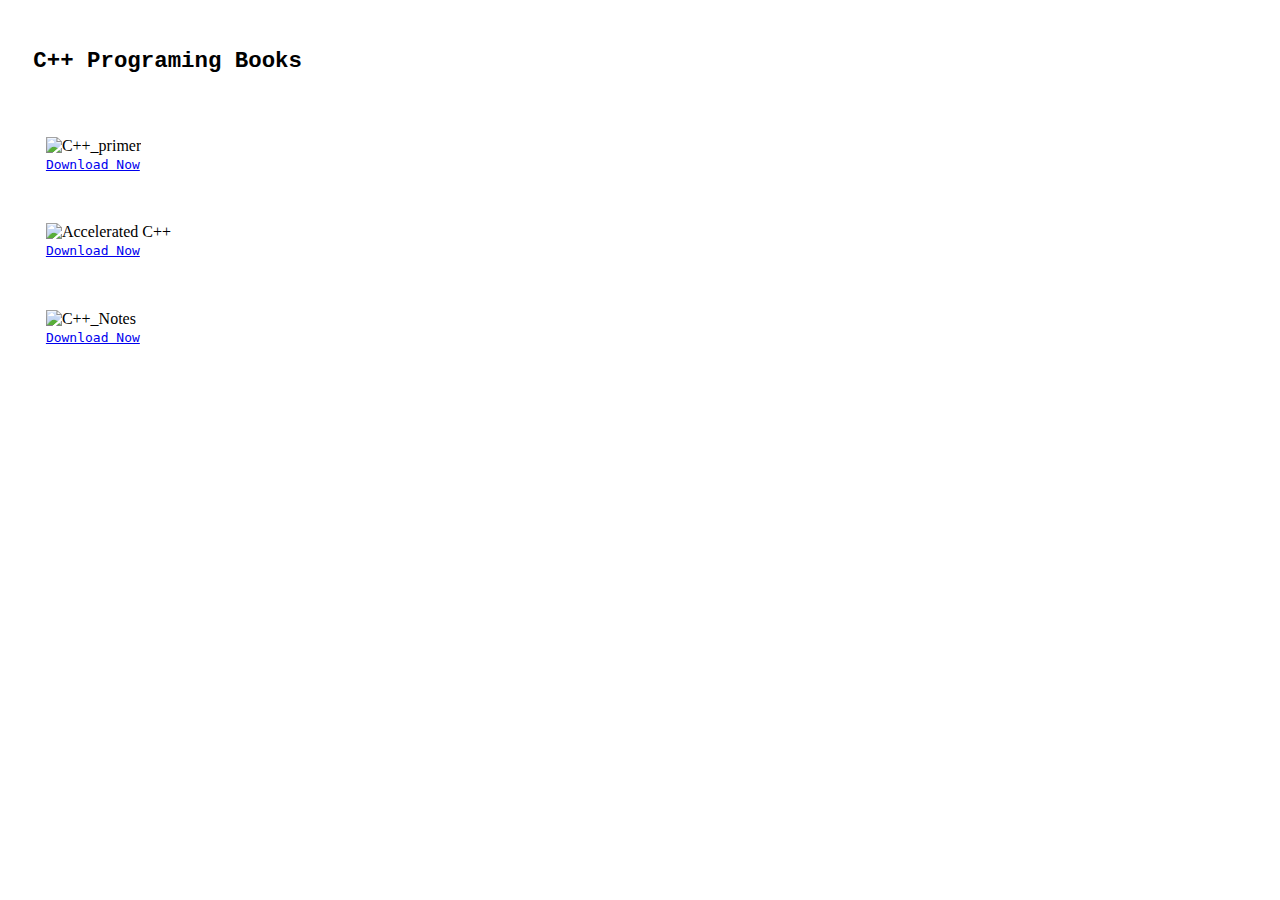
==== C++_books.html @ e4a084a7 "C++_Book Page" ====
<!doctype html>
<html lang="en">

<head>
    <!-- Required meta tags -->
    <meta charset="utf-8">
    <meta name="viewport" content="width=device-width, initial-scale=1">

    <!-- Bootstrap CSS -->
    <link href="https://cdn.jsdelivr.net/npm/bootstrap@5.1.3/dist/css/bootstrap.min.css" rel="stylesheet"
        integrity="sha384-1BmE4kWBq78iYhFldvKuhfTAU6auU8tT94WrHftjDbrCEXSU1oBoqyl2QvZ6jIW3" crossorigin="anonymous">

    <title>C++ BOOKS</title>
</head>

<body>

    <h3 style="font-family: 'Courier New', Courier, monospace; padding: 2% 2%; font-weight: bold; font-size: 1.4rem;">
        C++
        Programing Books</h3>

    <div class="row container-fluid">

        <div class="card" style="width: 15rem; margin: 2% 2%; padding: 1% 1%;">
            <img src="C++_primer.PNG" style="height: fit-content;" class="card-img-top" alt="C++_primer">
            <div class="card-body my-3 ">
                <!-- <h5 class="card-title" style="font-family: monospace;">C++ Primer </h5> -->
                <!-- <p class="card-text">Some quick example text to build on the card title and make up the bulk of the card's content.</p> -->
                <a href="https://drive.google.com/file/d/1ZwUo6BZq_357gsYwP7fIusBErDyur9MB/view?usp=sharing"
                    class="btn btn-primary" style="font-family: monospace;" target="_blank">Download Now</a>
            </div>

        </div>
        <div class="card" style="width: 15rem; margin: 2% 2%; padding: 1% 1%;">
            <img src="Accelerated C++.PNG" class="card-img-top" alt="Accelerated C++">
            <div class="card-body my-3 ">
                <!-- <h5 class="card-title" style="font-family: monospace;">Accelerated C++ </h5> -->
                <!-- <p class="card-text">Some quick example text to build on the card title and make up the bulk of the card's content.</p> -->
                <a href="https://drive.google.com/file/d/1_zwKU668Y0GnM472aNMZ1y8TBOO3fB7B/view?usp=sharing"
                    class="btn btn-primary" style="font-family: monospace;" target="_blank">Download Now</a>
            </div>

        </div>
        <div class="card" style="width: 15rem; margin: 2% 2%; padding: 1% 1%;">
            <img src="C++_Notes.PNG" class="card-img-top" alt="C++_Notes">
            <div class="card-body my-3 ">
                <!-- <h5 class="card-title" style="font-family: monospace;">C++ Notes for Professionals</h5> -->
                <!-- <p class="card-text">Some quick example text to build on the card title and make up the bulk of the card's content.</p> -->
                <a href="https://drive.google.com/file/d/1qeOdkR7geiPChrtK3S8hsiAm4CGeJNFp/view?usp=sharing"
                    class="btn btn-primary" style="font-family: monospace;" target="_blank">Download Now</a>
            </div>

        </div>
       


    </div>



    <!-- Optional JavaScript; choose one of the two! -->

    <!-- Option 1: Bootstrap Bundle with Popper -->
    <script src="https://cdn.jsdelivr.net/npm/bootstrap@5.1.3/dist/js/bootstrap.bundle.min.js"
        integrity="sha384-ka7Sk0Gln4gmtz2MlQnikT1wXgYsOg+OMhuP+IlRH9sENBO0LRn5q+8nbTov4+1p"
        crossorigin="anonymous"></script>

    <!-- Option 2: Separate Popper and Bootstrap JS -->
    <!--
    <script src="https://cdn.jsdelivr.net/npm/@popperjs/core@2.10.2/dist/umd/popper.min.js" integrity="sha384-7+zCNj/IqJ95wo16oMtfsKbZ9ccEh31eOz1HGyDuCQ6wgnyJNSYdrPa03rtR1zdB" crossorigin="anonymous"></script>
    <script src="https://cdn.jsdelivr.net/npm/bootstrap@5.1.3/dist/js/bootstrap.min.js" integrity="sha384-QJHtvGhmr9XOIpI6YVutG+2QOK9T+ZnN4kzFN1RtK3zEFEIsxhlmWl5/YESvpZ13" crossorigin="anonymous"></script>
    -->
</body>

</html>
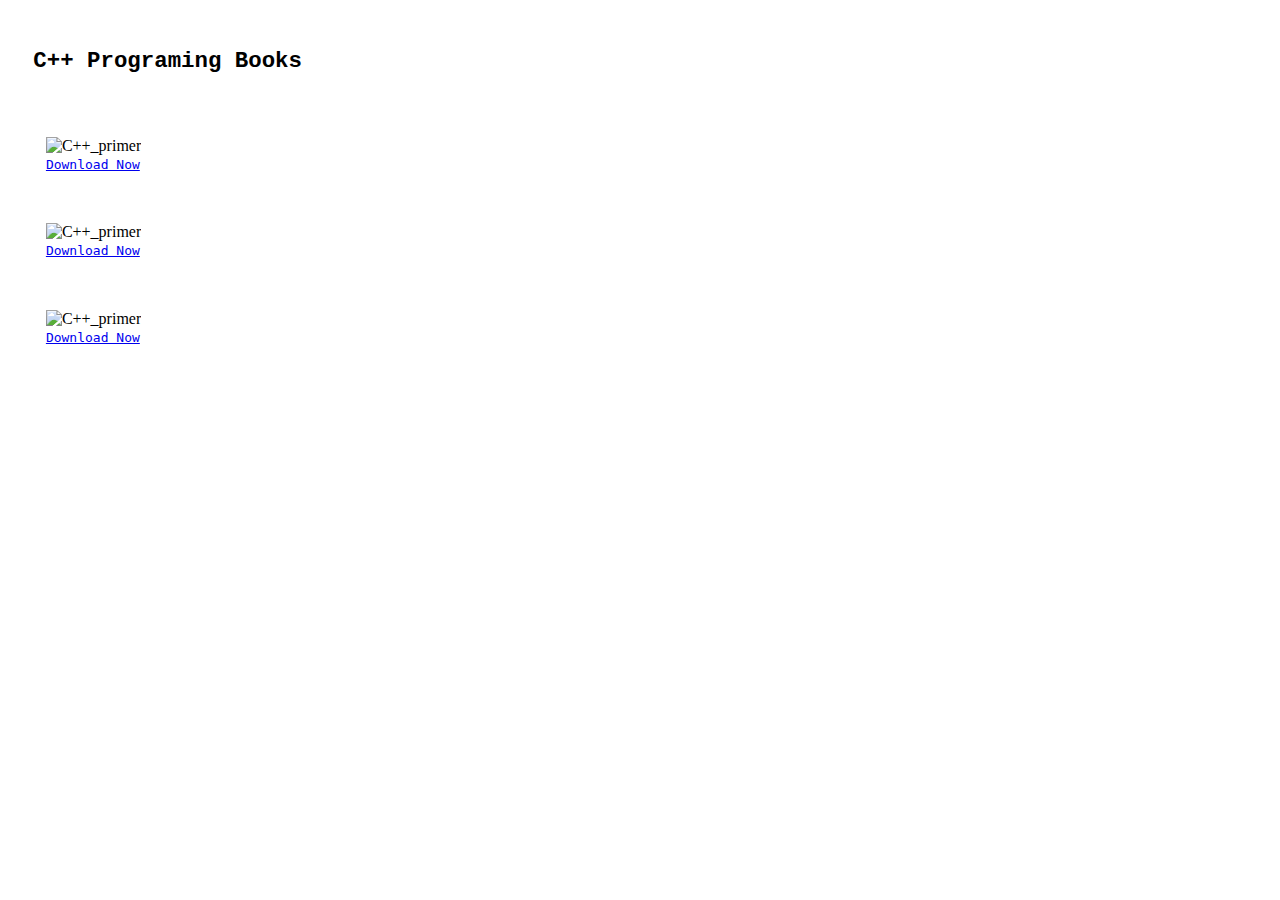
==== commit 6de1d8ae: "c++_BOOKS JS IMPLEMENTED CODE" ====
--- a/C++_books.html
+++ b/C++_books.html
@@ -19,45 +19,12 @@
         C++
         Programing Books</h3>
 
-    <div class="row container-fluid">
+    <div id="newBookCard" class="row container-fluid">
+        <!-- <div id="newBookCard"> </div> -->
 
-        <div class="card" style="width: 15rem; margin: 2% 2%; padding: 1% 1%;">
-            <img src="C++_primer.PNG" style="height: fit-content;" class="card-img-top" alt="C++_primer">
-            <div class="card-body my-3 ">
-                <!-- <h5 class="card-title" style="font-family: monospace;">C++ Primer </h5> -->
-                <!-- <p class="card-text">Some quick example text to build on the card title and make up the bulk of the card's content.</p> -->
-                <a href="https://drive.google.com/file/d/1ZwUo6BZq_357gsYwP7fIusBErDyur9MB/view?usp=sharing"
-                    class="btn btn-primary" style="font-family: monospace;" target="_blank">Download Now</a>
-            </div>
-
-        </div>
-        <div class="card" style="width: 15rem; margin: 2% 2%; padding: 1% 1%;">
-            <img src="Accelerated C++.PNG" class="card-img-top" alt="Accelerated C++">
-            <div class="card-body my-3 ">
-                <!-- <h5 class="card-title" style="font-family: monospace;">Accelerated C++ </h5> -->
-                <!-- <p class="card-text">Some quick example text to build on the card title and make up the bulk of the card's content.</p> -->
-                <a href="https://drive.google.com/file/d/1_zwKU668Y0GnM472aNMZ1y8TBOO3fB7B/view?usp=sharing"
-                    class="btn btn-primary" style="font-family: monospace;" target="_blank">Download Now</a>
-            </div>
-
-        </div>
-        <div class="card" style="width: 15rem; margin: 2% 2%; padding: 1% 1%;">
-            <img src="C++_Notes.PNG" class="card-img-top" alt="C++_Notes">
-            <div class="card-body my-3 ">
-                <!-- <h5 class="card-title" style="font-family: monospace;">C++ Notes for Professionals</h5> -->
-                <!-- <p class="card-text">Some quick example text to build on the card title and make up the bulk of the card's content.</p> -->
-                <a href="https://drive.google.com/file/d/1qeOdkR7geiPChrtK3S8hsiAm4CGeJNFp/view?usp=sharing"
-                    class="btn btn-primary" style="font-family: monospace;" target="_blank">Download Now</a>
-            </div>
-
-        </div>
-       
 
 
     </div>
-
-
-
     <!-- Optional JavaScript; choose one of the two! -->
 
     <!-- Option 1: Bootstrap Bundle with Popper -->
@@ -67,9 +34,30 @@
 
     <!-- Option 2: Separate Popper and Bootstrap JS -->
     <!--
-    <script src="https://cdn.jsdelivr.net/npm/@popperjs/core@2.10.2/dist/umd/popper.min.js" integrity="sha384-7+zCNj/IqJ95wo16oMtfsKbZ9ccEh31eOz1HGyDuCQ6wgnyJNSYdrPa03rtR1zdB" crossorigin="anonymous"></script>
-    <script src="https://cdn.jsdelivr.net/npm/bootstrap@5.1.3/dist/js/bootstrap.min.js" integrity="sha384-QJHtvGhmr9XOIpI6YVutG+2QOK9T+ZnN4kzFN1RtK3zEFEIsxhlmWl5/YESvpZ13" crossorigin="anonymous"></script>
+        <script src="https://cdn.jsdelivr.net/npm/@popperjs/core@2.10.2/dist/umd/popper.min.js" integrity="sha384-7+zCNj/IqJ95wo16oMtfsKbZ9ccEh31eOz1HGyDuCQ6wgnyJNSYdrPa03rtR1zdB" crossorigin="anonymous"></script>
+        <script src="https://cdn.jsdelivr.net/npm/bootstrap@5.1.3/dist/js/bootstrap.min.js" integrity="sha384-QJHtvGhmr9XOIpI6YVutG+2QOK9T+ZnN4kzFN1RtK3zEFEIsxhlmWl5/YESvpZ13" crossorigin="anonymous"></script>
     -->
 </body>
+<script>
+    let imageLink = ['Accelerated C++.PNG', 'C++_Notes.PNG', 'C++_primer.PNG'];
+    let driveLink = ['https://drive.google.com/file/d/1_zwKU668Y0GnM472aNMZ1y8TBOO3fB7B/view?usp=sharing', 'https://drive.google.com/file/d/1qeOdkR7geiPChrtK3S8hsiAm4CGeJNFp/view?usp=sharing', 'https://drive.google.com/file/d/1ZwUo6BZq_357gsYwP7fIusBErDyur9MB/view?usp=sharing'];
+
+    imageLink.forEach(function (element, index) {
+        let newBookCard = document.getElementById("newBookCard");
+        newBookCard.innerHTML += `
+    
+    <div class="card" style="width: 15rem; margin: 2% 2%; padding: 1% 1%;">
+        <img src="${element}" style="height: 14.2rem;width: 13.5rem;" class="card-img-top" alt="C++_primer">
+        <div class="card-body my-3 ">
+            
+            <a href="${driveLink[index]}"
+                class="btn btn-primary" style="font-family: monospace;" target="_blank">Download Now</a>
+        </div>
+    
+    </div>
+    `;
+
+    })
+</script>
 
 </html>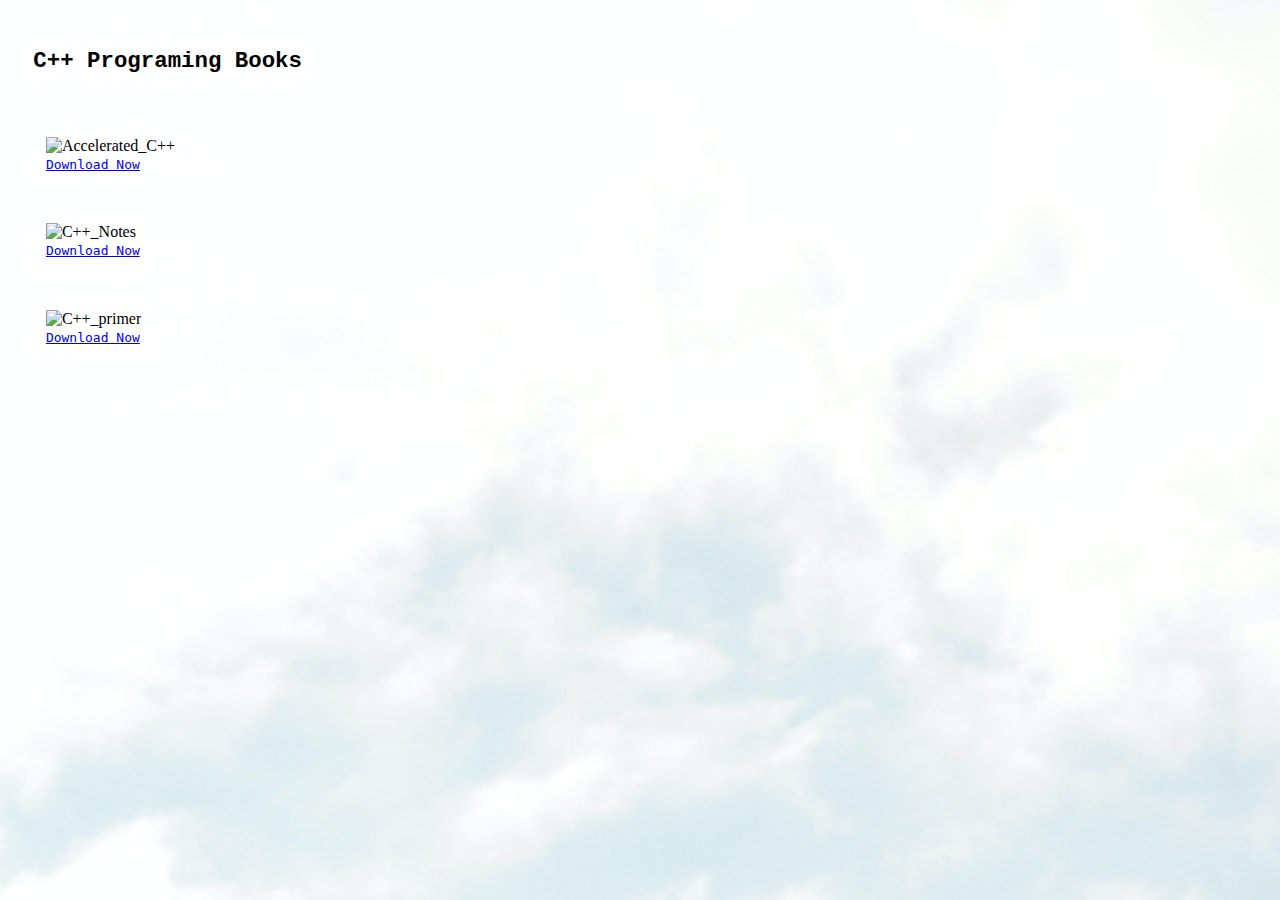
==== commit bf10b00c: "background images" ====
--- a/C++_books.html
+++ b/C++_books.html
@@ -2,18 +2,15 @@
 <html lang="en">
 
 <head>
-    <!-- Required meta tags -->
     <meta charset="utf-8">
     <meta name="viewport" content="width=device-width, initial-scale=1">
-
-    <!-- Bootstrap CSS -->
     <link href="https://cdn.jsdelivr.net/npm/bootstrap@5.1.3/dist/css/bootstrap.min.css" rel="stylesheet"
         integrity="sha384-1BmE4kWBq78iYhFldvKuhfTAU6auU8tT94WrHftjDbrCEXSU1oBoqyl2QvZ6jIW3" crossorigin="anonymous">
 
     <title>C++ BOOKS</title>
 </head>
 
-<body>
+<body style="background-image: url('bg/bg4.jpeg'); background-repeat: repeat-x;">
 
     <h3 style="font-family: 'Courier New', Courier, monospace; padding: 2% 2%; font-weight: bold; font-size: 1.4rem;">
         C++
@@ -39,7 +36,7 @@
     -->
 </body>
 <script>
-    let imageLink = ['Accelerated C++.PNG', 'C++_Notes.PNG', 'C++_primer.PNG'];
+    let imageLink = ['Accelerated_C++.PNG', 'C++_Notes.PNG', 'C++_primer.PNG'];
     let driveLink = ['https://drive.google.com/file/d/1_zwKU668Y0GnM472aNMZ1y8TBOO3fB7B/view?usp=sharing', 'https://drive.google.com/file/d/1qeOdkR7geiPChrtK3S8hsiAm4CGeJNFp/view?usp=sharing', 'https://drive.google.com/file/d/1ZwUo6BZq_357gsYwP7fIusBErDyur9MB/view?usp=sharing'];
 
     imageLink.forEach(function (element, index) {
@@ -47,7 +44,7 @@
         newBookCard.innerHTML += `
     
     <div class="card" style="width: 15rem; margin: 2% 2%; padding: 1% 1%;">
-        <img src="${element}" style="height: 14.2rem;width: 13.5rem;" class="card-img-top" alt="C++_primer">
+        <img src="${element}" style="height: 14.2rem;width: 13.5rem;" class="card-img-top" alt=${element.slice(0,element.length-4)}>
         <div class="card-body my-3 ">
             
             <a href="${driveLink[index]}"
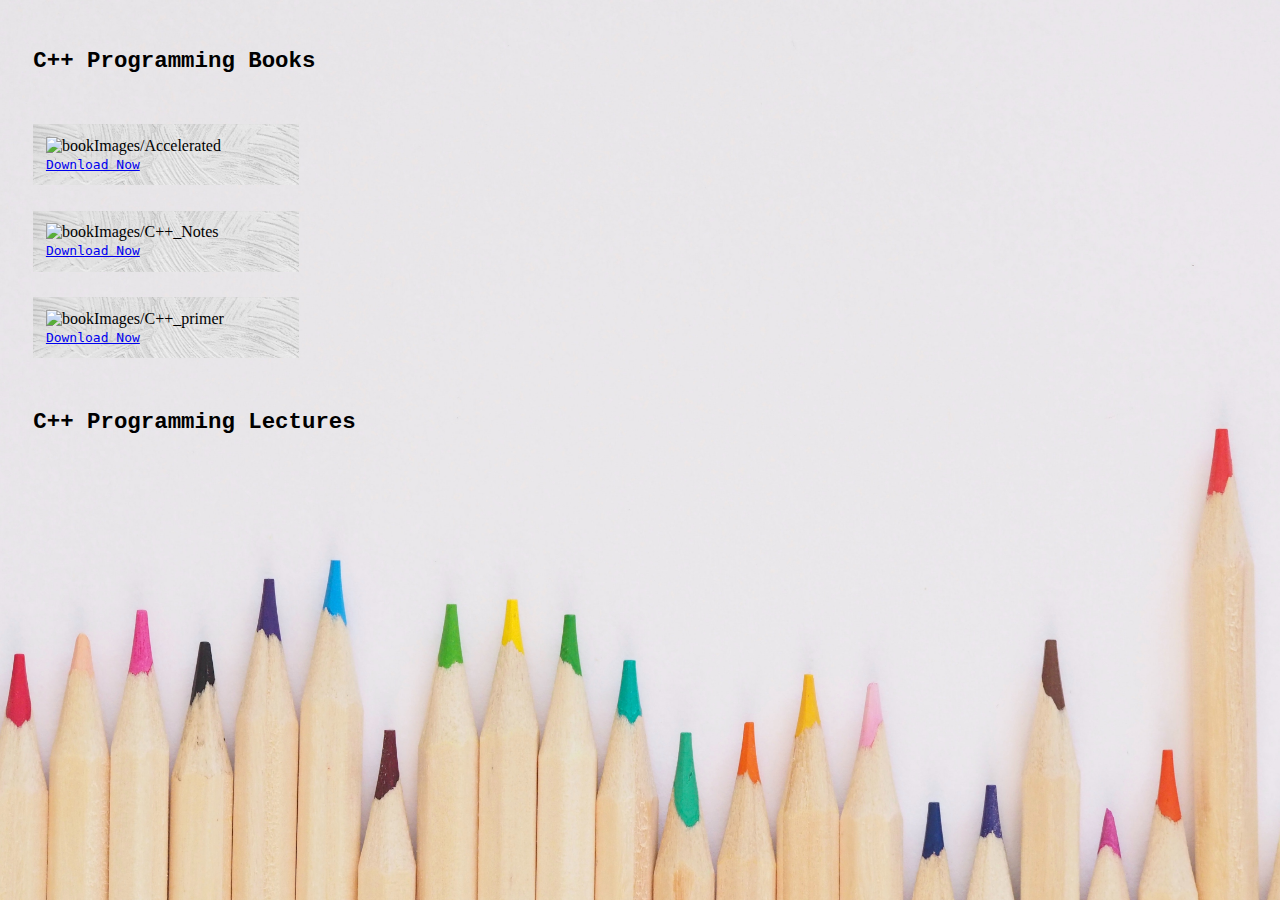
==== commit d2c7c313: "Merge branch 'master' of https://github.com/NishchhalPachouri007/JNU_SoE" ====
--- a/C++_books.html
+++ b/C++_books.html
@@ -10,17 +10,19 @@
     <title>C++ BOOKS</title>
 </head>
 
-<body style="background-image: url('bg/bg4.jpeg'); background-repeat: repeat-x;">
+<body style="background-image: url('bg/bg1.jpeg'); background-size: cover;">
 
     <h3 style="font-family: 'Courier New', Courier, monospace; padding: 2% 2%; font-weight: bold; font-size: 1.4rem;">
         C++
-        Programing Books</h3>
+        Programming Books</h3>
 
     <div id="newBookCard" class="row container-fluid">
         <!-- <div id="newBookCard"> </div> -->
-
-
-
+    </div>
+    <h3 style="font-family: 'Courier New', Courier, monospace; padding: 2% 2%; font-weight: bold; font-size: 1.4rem;">
+        C++ Programming Lectures</h3>
+    <div id="newLecCard" class="row container-fluid">
+        <!-- <div id="newLecCard"> </div> -->
     </div>
     <!-- Optional JavaScript; choose one of the two! -->
 
@@ -36,24 +38,20 @@
     -->
 </body>
 <script>
-    let imageLink = ['Accelerated_C++.PNG', 'C++_Notes.PNG', 'C++_primer.PNG'];
+    let imageLink = ['bookImages/Accelerated C++.PNG', 'bookImages/C++_Notes.PNG', 'bookImages/C++_primer.PNG'];
     let driveLink = ['https://drive.google.com/file/d/1_zwKU668Y0GnM472aNMZ1y8TBOO3fB7B/view?usp=sharing', 'https://drive.google.com/file/d/1qeOdkR7geiPChrtK3S8hsiAm4CGeJNFp/view?usp=sharing', 'https://drive.google.com/file/d/1ZwUo6BZq_357gsYwP7fIusBErDyur9MB/view?usp=sharing'];
 
     imageLink.forEach(function (element, index) {
         let newBookCard = document.getElementById("newBookCard");
-        newBookCard.innerHTML += `
-    
-    <div class="card" style="width: 15rem; margin: 2% 2%; padding: 1% 1%;">
-        <img src="${element}" style="height: 14.2rem;width: 13.5rem;" class="card-img-top" alt=${element.slice(0,element.length-4)}>
+        newBookCard.innerHTML += `<div class="card" style="width: 15rem; margin: 2% 2%; padding: 1% 1%; background-image: url('bg/bg2.jpeg'); background-size: cover;">
+        <img src="${element}" style="height: 14.2rem;width: 13.5rem;" class="card-img-top" alt=${element.slice(0, element.length - 4)}>
         <div class="card-body my-3 ">
             
             <a href="${driveLink[index]}"
                 class="btn btn-primary" style="font-family: monospace;" target="_blank">Download Now</a>
         </div>
     
-    </div>
-    `;
-
+    </div>`;
     })
 </script>
 
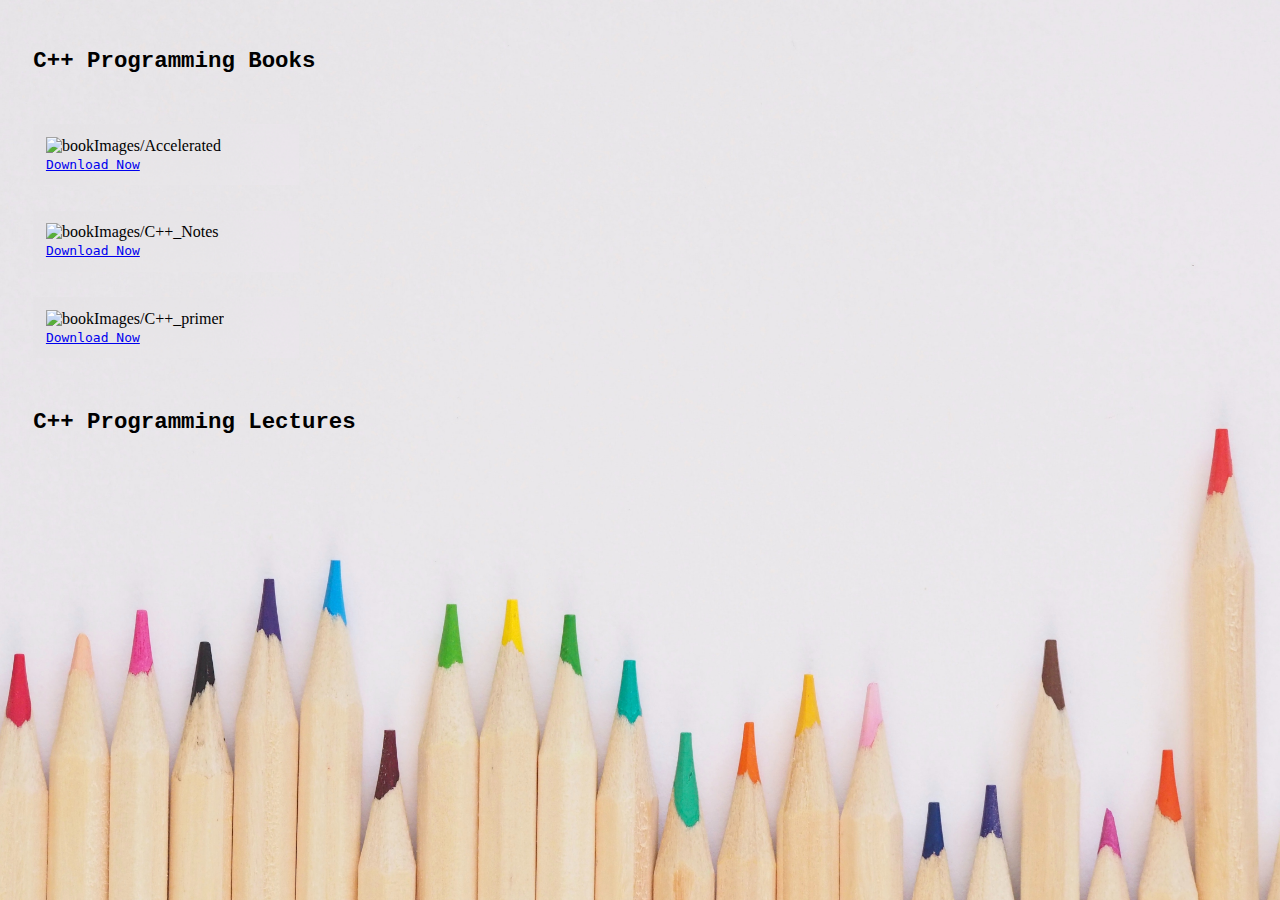
==== commit 8bb4faa3: "." ====
--- a/C++_books.html
+++ b/C++_books.html
@@ -38,12 +38,26 @@
     -->
 </body>
 <script>
-    let imageLink = ['bookImages/Accelerated C++.PNG', 'bookImages/C++_Notes.PNG', 'bookImages/C++_primer.PNG'];
+    let imageLink1 = ['bookImages/Accelerated C++.PNG', 'bookImages/C++_Notes.PNG', 'bookImages/C++_primer.PNG'];
     let driveLink = ['https://drive.google.com/file/d/1_zwKU668Y0GnM472aNMZ1y8TBOO3fB7B/view?usp=sharing', 'https://drive.google.com/file/d/1qeOdkR7geiPChrtK3S8hsiAm4CGeJNFp/view?usp=sharing', 'https://drive.google.com/file/d/1ZwUo6BZq_357gsYwP7fIusBErDyur9MB/view?usp=sharing'];
+    let imageLink2 = [];
+    let youtubeLink = [];
 
-    imageLink.forEach(function (element, index) {
+    imageLink1.forEach(function (element, index) {
         let newBookCard = document.getElementById("newBookCard");
-        newBookCard.innerHTML += `<div class="card" style="width: 15rem; margin: 2% 2%; padding: 1% 1%; background-image: url('bg/bg2.jpeg'); background-size: cover;">
+        newBookCard.innerHTML += `<div class="card" style="width: 15rem; margin: 2% 2%; padding: 1% 1%; background-image: url('bg/bg1.jpeg'); background-size: cover;">
+        <img src="${element}" style="height: 14.2rem;width: 13.5rem;" class="card-img-top" alt=${element.slice(0, element.length - 4)}>
+        <div class="card-body my-3 ">
+            
+            <a href="${driveLink[index]}"
+                class="btn btn-primary" style="font-family: monospace;" target="_blank">Download Now</a>
+        </div>
+    
+    </div>`;
+    })
+    imageLink2.forEach(function (element, index) {
+        let newLecCard = document.getElementById("newLecCard");
+        newLecCard.innerHTML += `<div class="card" style="width: 15rem; margin: 2% 2%; padding: 1% 1%; background-image: url('bg/bg2.jpeg'); background-size: cover;">
         <img src="${element}" style="height: 14.2rem;width: 13.5rem;" class="card-img-top" alt=${element.slice(0, element.length - 4)}>
         <div class="card-body my-3 ">
             
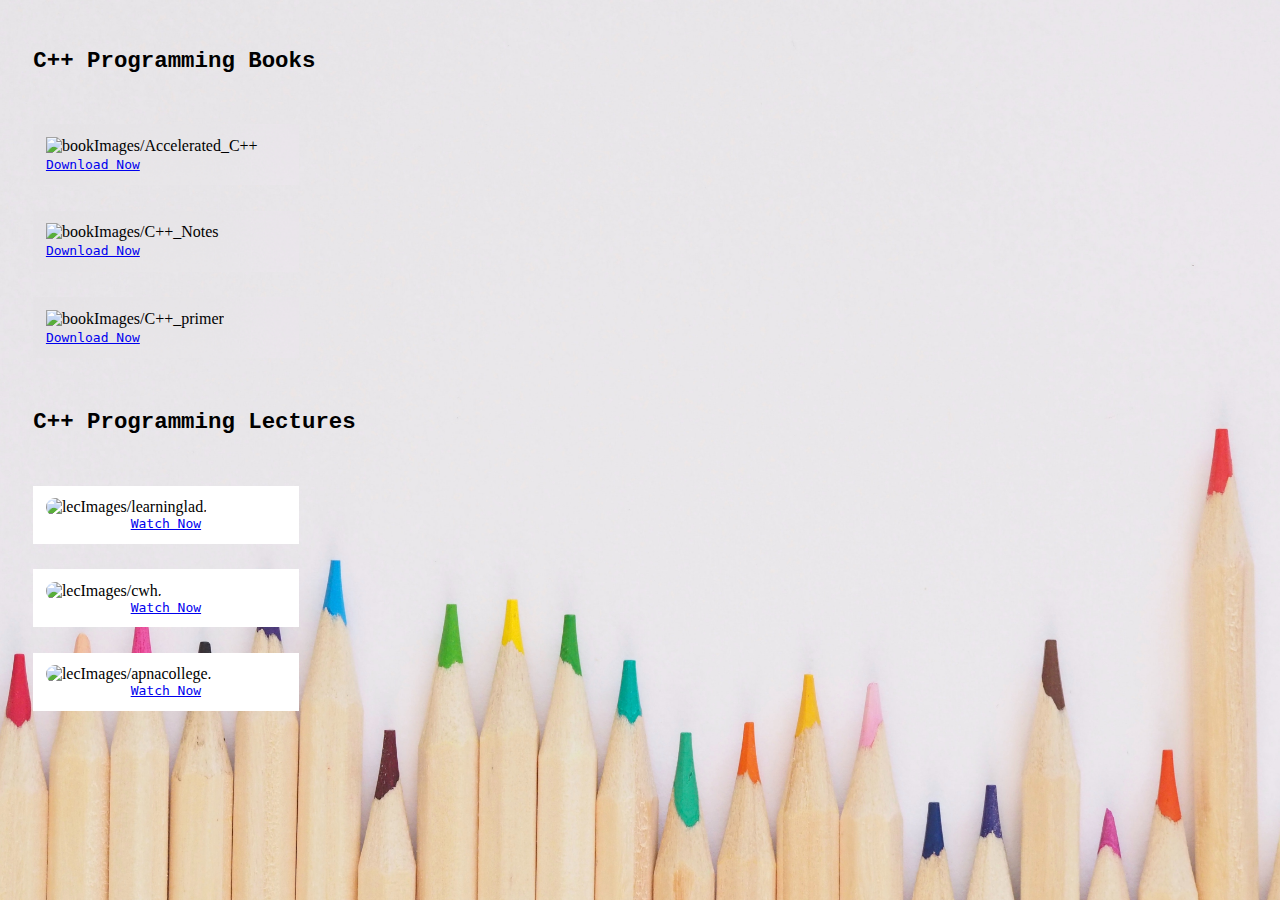
==== commit ee0e648d: "rounded corners in videolecs" ====
--- a/C++_books.html
+++ b/C++_books.html
@@ -22,7 +22,7 @@
     <h3 style="font-family: 'Courier New', Courier, monospace; padding: 2% 2%; font-weight: bold; font-size: 1.4rem;">
         C++ Programming Lectures</h3>
     <div id="newLecCard" class="row container-fluid">
-        <!-- <div id="newLecCard"> </div> -->
+
     </div>
     <!-- Optional JavaScript; choose one of the two! -->
 
@@ -38,12 +38,11 @@
     -->
 </body>
 <script>
-    let imageLink1 = ['bookImages/Accelerated C++.PNG', 'bookImages/C++_Notes.PNG', 'bookImages/C++_primer.PNG'];
+    let imageLink = ['bookImages/Accelerated_C++.PNG', 'bookImages/C++_Notes.PNG', 'bookImages/C++_primer.PNG'];
     let driveLink = ['https://drive.google.com/file/d/1_zwKU668Y0GnM472aNMZ1y8TBOO3fB7B/view?usp=sharing', 'https://drive.google.com/file/d/1qeOdkR7geiPChrtK3S8hsiAm4CGeJNFp/view?usp=sharing', 'https://drive.google.com/file/d/1ZwUo6BZq_357gsYwP7fIusBErDyur9MB/view?usp=sharing'];
-    let imageLink2 = [];
-    let youtubeLink = [];
 
-    imageLink1.forEach(function (element, index) {
+
+    imageLink.forEach(function (element, index) {
         let newBookCard = document.getElementById("newBookCard");
         newBookCard.innerHTML += `<div class="card" style="width: 15rem; margin: 2% 2%; padding: 1% 1%; background-image: url('bg/bg1.jpeg'); background-size: cover;">
         <img src="${element}" style="height: 14.2rem;width: 13.5rem;" class="card-img-top" alt=${element.slice(0, element.length - 4)}>
@@ -55,18 +54,26 @@
     
     </div>`;
     })
-    imageLink2.forEach(function (element, index) {
+
+    //Lec Card
+    let lecImageLink = ['lecImages/learninglad.jpeg', 'lecImages/cwh.jpeg', 'lecImages/apnacollege.jpeg'];
+    let lecDriveLink = ['https://youtube.com/playlist?list=PLfVsf4Bjg79Cu5MYkyJ-u4SyQmMhFeC1C', 'https://youtube.com/playlist?list=PLu0W_9lII9agpFUAlPFe_VNSlXW5uE0YL', 'https://youtube.com/playlist?list=PLfqMhTWNBTe0b2nM6JHVCnAkhQRGiZMSJ'];
+
+    lecImageLink.forEach(function (element, index) {
         let newLecCard = document.getElementById("newLecCard");
-        newLecCard.innerHTML += `<div class="card" style="width: 15rem; margin: 2% 2%; padding: 1% 1%; background-image: url('bg/bg2.jpeg'); background-size: cover;">
-        <img src="${element}" style="height: 14.2rem;width: 13.5rem;" class="card-img-top" alt=${element.slice(0, element.length - 4)}>
-        <div class="card-body my-3 ">
-            
-            <a href="${driveLink[index]}"
-                class="btn btn-primary" style="font-family: monospace;" target="_blank">Download Now</a>
-        </div>
-    
-    </div>`;
+        newLecCard.innerHTML += `<div class="card" style="width: 15rem; margin: 2% 2%; padding: 1% 1%;background-color: white; background-size: cover;">
+            <img src="${element}" style="height: 14.2rem;width: 13.5rem; border-radius: 3cm;" class="card-img-top" alt=${element.slice(0, element.length - 4)}>
+            <div class="card-body my-3 ">
+                
+                <a href="${lecDriveLink[index]}"
+                class="btn btn-primary" style="font-family: monospace;" target="_blank"><center>Watch Now</center></a>
+                </div>
+                
+                </div>`;
+
     })
+
+
 </script>
 
 </html>